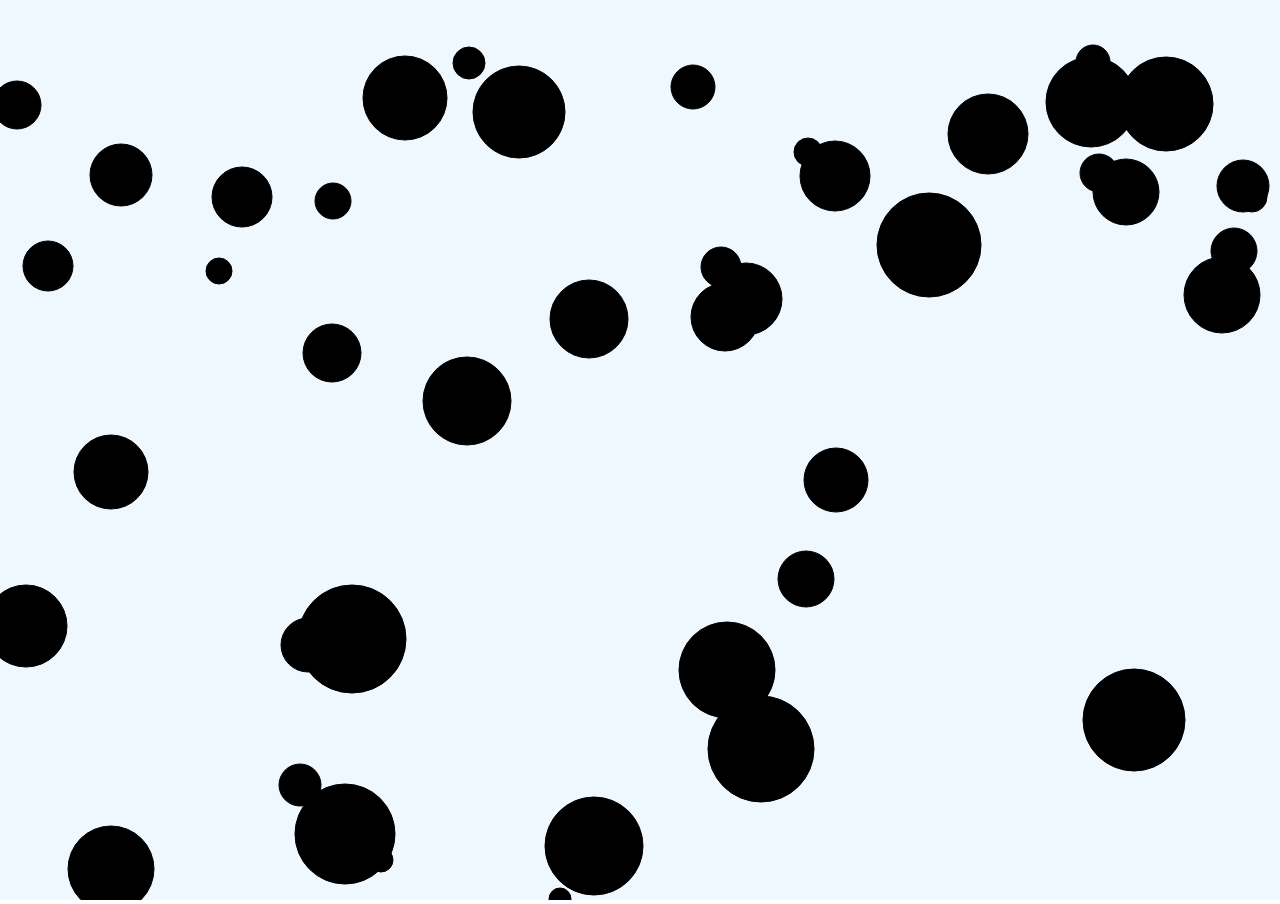
==== 01myPoint/html/index.html @ 3c83fb83 "02update" ====
<!DOCTYPE html>
<html lang="en">
<head>
    <meta charset="UTF-8">
    <link rel="stylesheet" href="style.css">
    <meta name="viewport" content="width=device-width, initial-scale=1.0">
    <meta http-equiv="X-UA-Compatible" content="ie=edge">
    <title>01myPoint</title>
</head>
<body>
    <canvas id="canvas"></canvas>
    <script src="../lib/Vector2d.js"></script>
    <script src="../lib/Point.js"></script>
    <script src="script.js"></script>
</body>
</html>
---- 01myPoint/html/style.css ----
body{
    margin:0;
    padding: 0;
    overflow: hidden;
}

canvas{
    background-color: aliceblue;
}
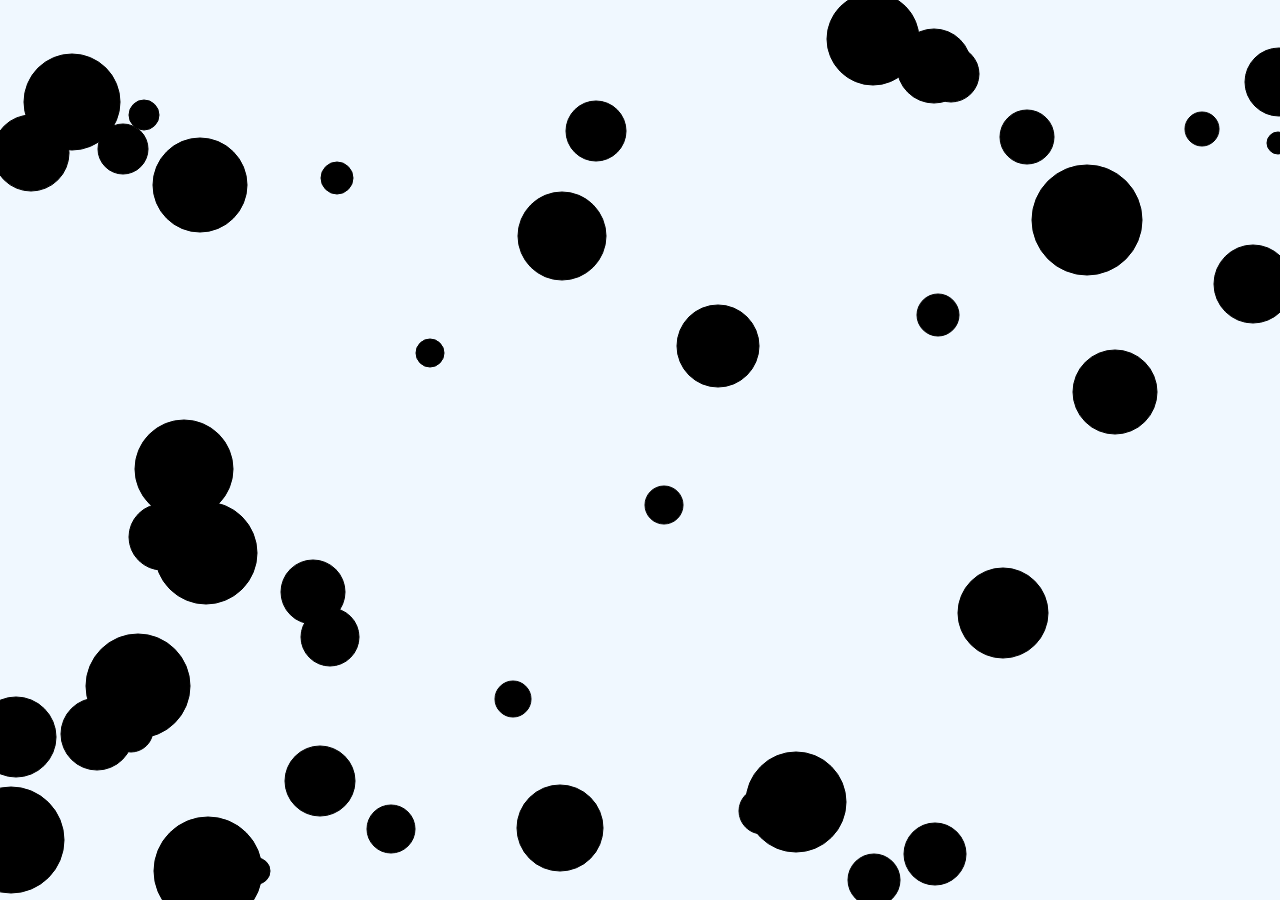
==== commit 42ea4f78: "updated lib location" ====
--- a/01myPoint/html/index.html
+++ b/01myPoint/html/index.html
@@ -9,8 +9,8 @@
 </head>
 <body>
     <canvas id="canvas"></canvas>
-    <script src="../lib/Vector2d.js"></script>
-    <script src="../lib/Point.js"></script>
+    <script src="../../lib/Vector2d.js"></script>
+    <script src="../../lib/Point.js"></script>
     <script src="script.js"></script>
 </body>
 </html>
